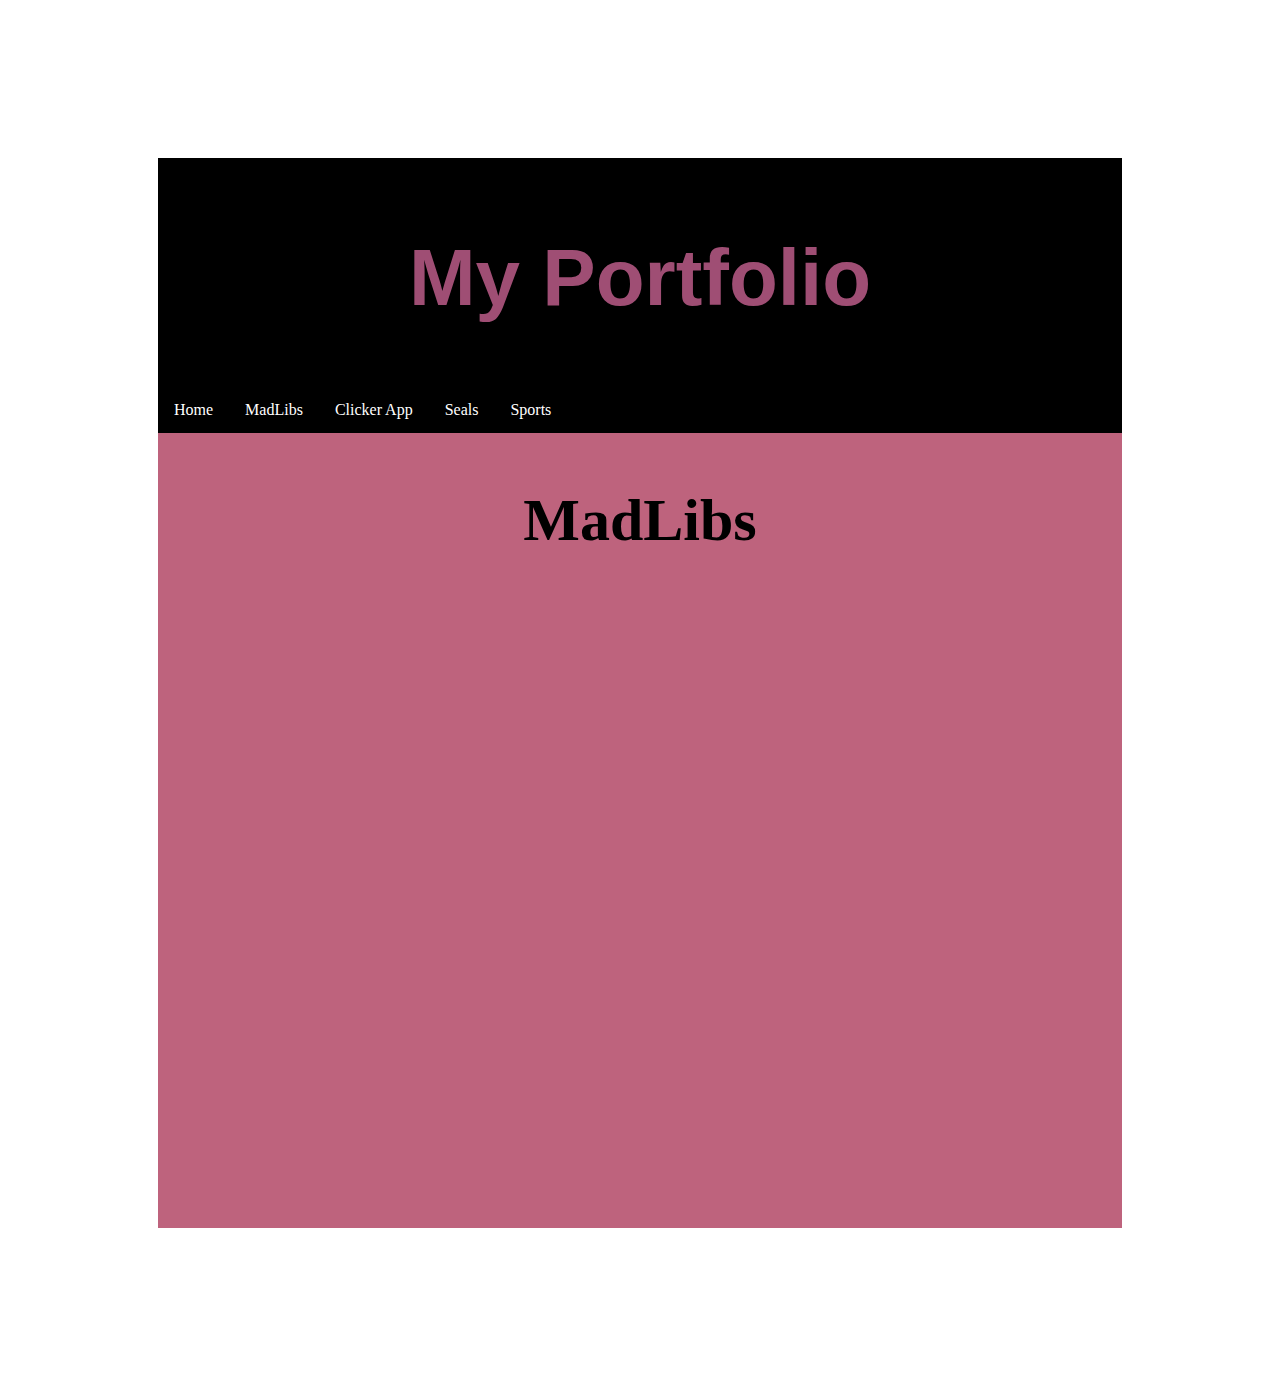
==== clickerApp.html @ e7c36aa4 "Rename clickerApp to clickerApp.html" ====
<html>
<head>
    <LINK href = "style.css" rel="stylesheet" type="text/css" >
      </head>
 <body>
  <div id="header">
    <h1> My Portfolio </h1>
  </div>

  <ul>
    <li><a href="index.html">Home</a></li>
    <li><a href="MadLibs.html">MadLibs</a></li>
    <li><a href="contact.asp">Clicker App</a></li>
    <li><a href="about.asp">Seals</a></li>
    <li><a href="about.asp">Sports</a></li>
  </ul>
  <div id="body">

  <h2>
    MadLibs
    </h2>
     
 <div class="app">
   <iframe width="352" height="620" style="border: 0px;" src="https://studio.code.org/projects/applab/7RpWyExopY-Os-Api5jyOXMK7f4u3aIL7WR7fPzj_TQ/embed"></iframe>

    </div>
    
  </div>

</body>
 </html>
---- style.css ----
body{
  background-image: url(https://www.photohdx.com/images/2016/03/dark-purple-texture-background.jpg);
   background-repeat: no-repeat;
  background-size: cover;
  padding:150px;
   background-attachment: fixed;
}
img {
  display: block;
  margin-left: auto;
  margin-right: auto;
}
#header{
  padding: 10px;
  background-color:black;
  padding-top: 20px;
}
#body{
  background-color: #BE637D;
  padding: 3px;
  
}
h1{
  text-align:center;
  font-size: 500%;
  font-family: helvetica;
  color: #9F4E74;
}
ul {
  list-style-type: none;
  margin: 0;
  padding: 0;
  overflow: hidden;
  background-color: black;
}

li {
  float: left;
}

li a {
  display: block;
  color: white;
  text-align: center;
  padding: 14px 16px;
  text-decoration: none;
}


li a:hover {
  background-color: #333;
  color:#9F4E74;
}

p,th,td{
  color: black;
  font-family: helvetica;
  font-size: 20px;
}
table, th, td {
  border: 0px;
  font-family:helvetica;
  border-collapse: collapse;
  padding: 60px;
  padding-top: 0px;
  padding-bottom: 10px;
  text-align: justify;
   line-height: 1.6;
}
table{
  margin-bottom: 30px;
}
h2{
 text-align:center;
 font-size: 60px;
}

#cap{
  font-size:15px;
  text-align: center;
}

#anatomy, #dis, #diet{
    color: black; text-decoration: none;
}
#button:hover{
  background-color:#8F4E74;
}

input[type=button] {
  background-color: #9F4E74;
  border: none;
  color: black;
  padding: 16px 32px;
  text-decoration: none;
  margin: 4px 2px;
  cursor: pointer;
  align:center;
}
#but{
  text-align:center;
}
.app{
  text-align:center;
  top-padding: 30px;
  left-padding: 70px;
}
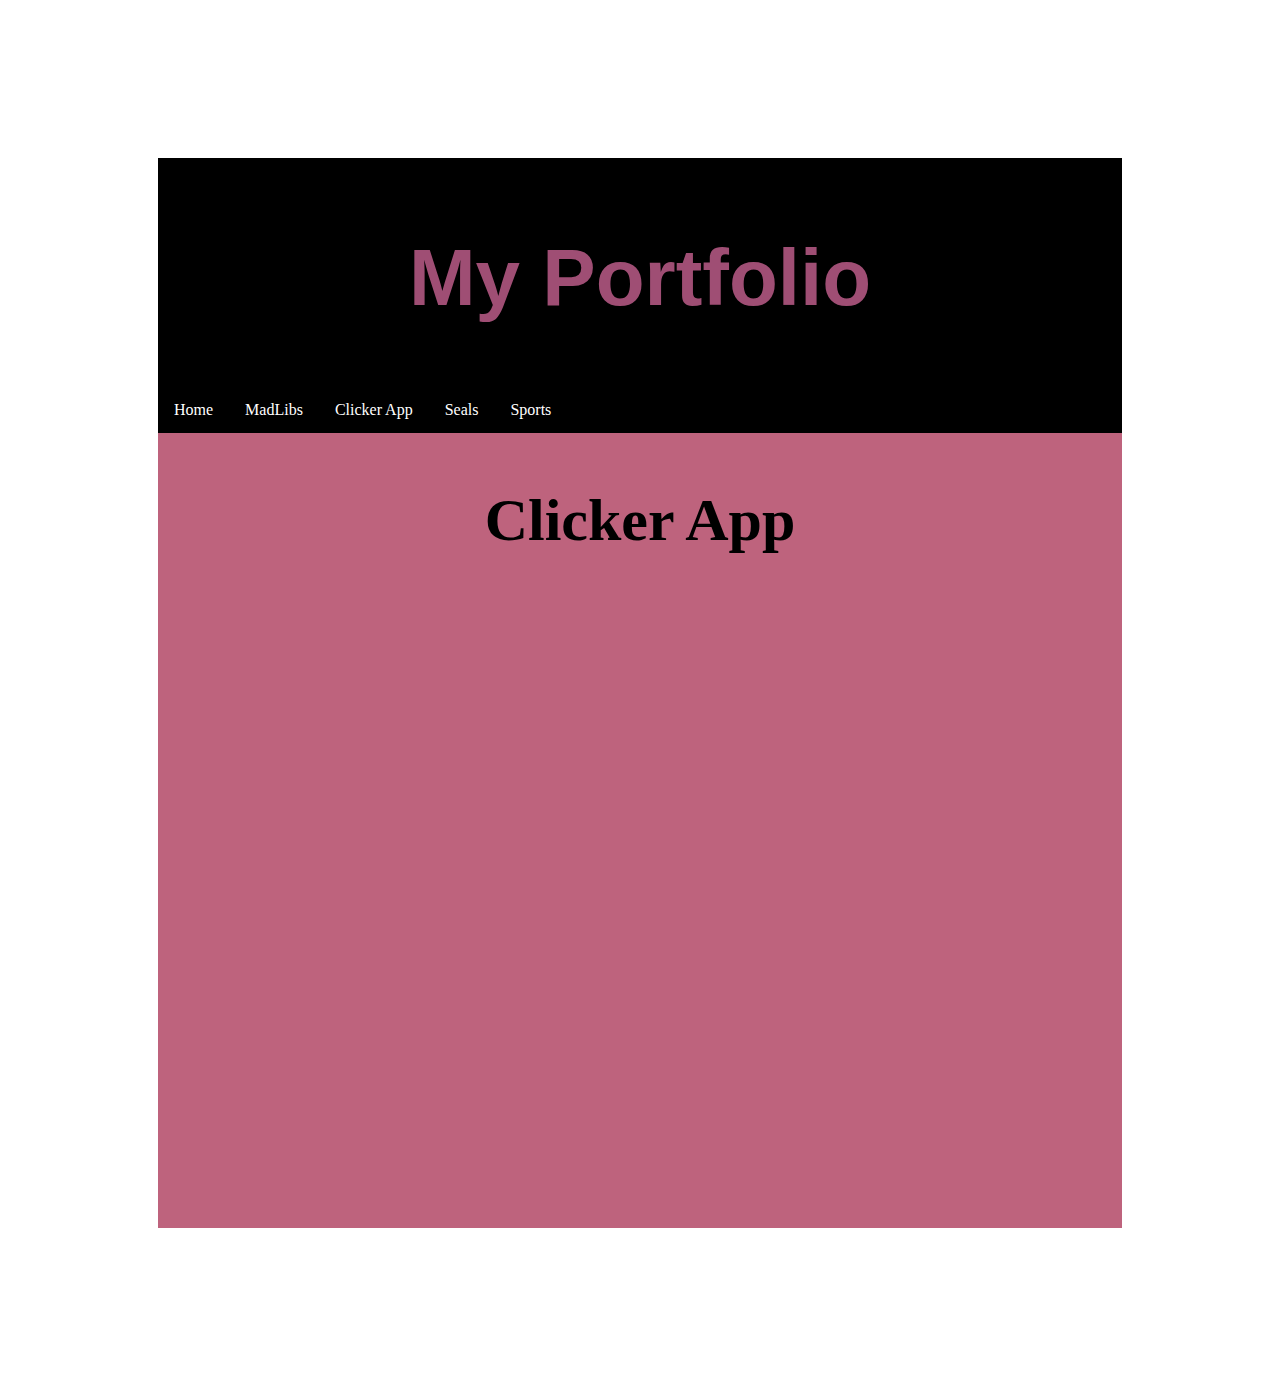
==== commit 8ba6ecd1: "Update clickerApp.html" ====
--- a/clickerApp.html
+++ b/clickerApp.html
@@ -10,18 +10,18 @@
   <ul>
     <li><a href="index.html">Home</a></li>
     <li><a href="MadLibs.html">MadLibs</a></li>
-    <li><a href="contact.asp">Clicker App</a></li>
+    <li><a href="clickerApp.html">Clicker App</a></li>
     <li><a href="about.asp">Seals</a></li>
     <li><a href="about.asp">Sports</a></li>
   </ul>
   <div id="body">
 
   <h2>
-    MadLibs
+    Clicker App
     </h2>
      
  <div class="app">
-   <iframe width="352" height="620" style="border: 0px;" src="https://studio.code.org/projects/applab/7RpWyExopY-Os-Api5jyOXMK7f4u3aIL7WR7fPzj_TQ/embed"></iframe>
+   <iframe width="400" height="620" style="border: 0px;" src="https://studio.code.org/projects/applab/7RpWyExopY-Os-Api5jyOXMK7f4u3aIL7WR7fPzj_TQ/embed"></iframe>
 
     </div>
     
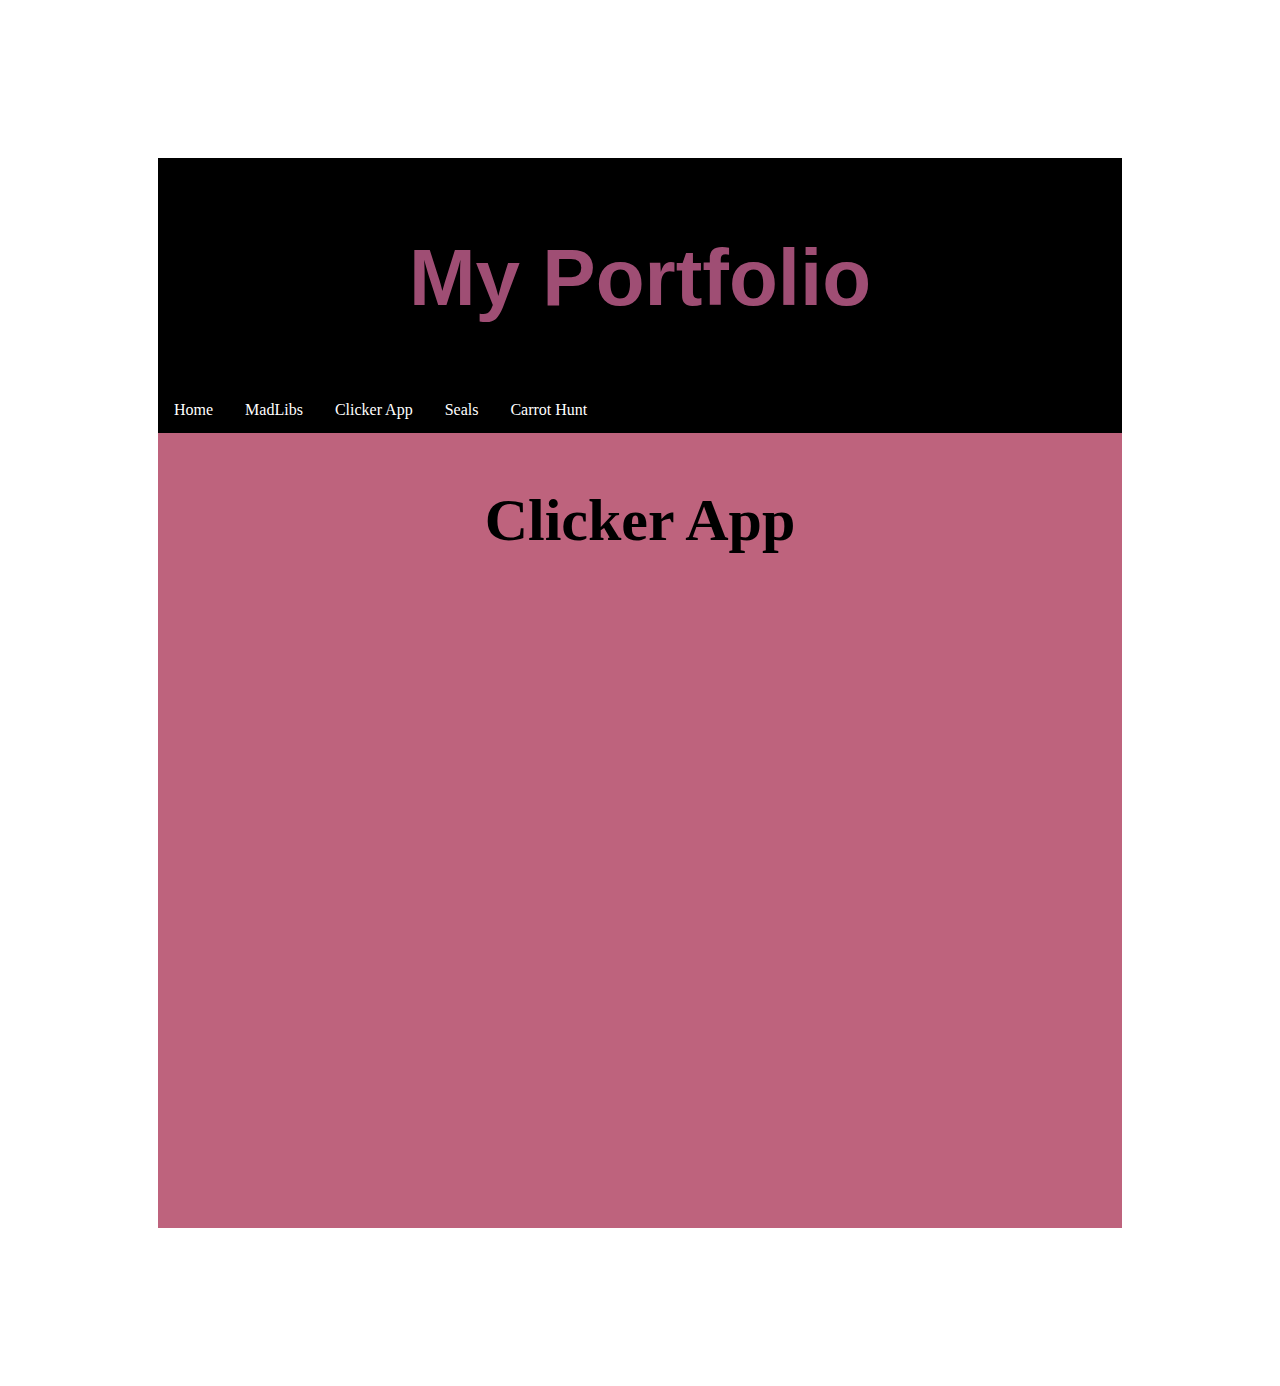
==== commit 914e585e: "Update clickerApp.html" ====
--- a/clickerApp.html
+++ b/clickerApp.html
@@ -7,12 +7,12 @@
     <h1> My Portfolio </h1>
   </div>
 
-  <ul>
+ <ul>
     <li><a href="index.html">Home</a></li>
     <li><a href="MadLibs.html">MadLibs</a></li>
     <li><a href="clickerApp.html">Clicker App</a></li>
-    <li><a href="about.asp">Seals</a></li>
-    <li><a href="about.asp">Sports</a></li>
+    <li><a href="seals.html">Seals</a></li>
+    <li><a href="rabbitGame.html">Carrot Hunt</a></li>
   </ul>
   <div id="body">
 
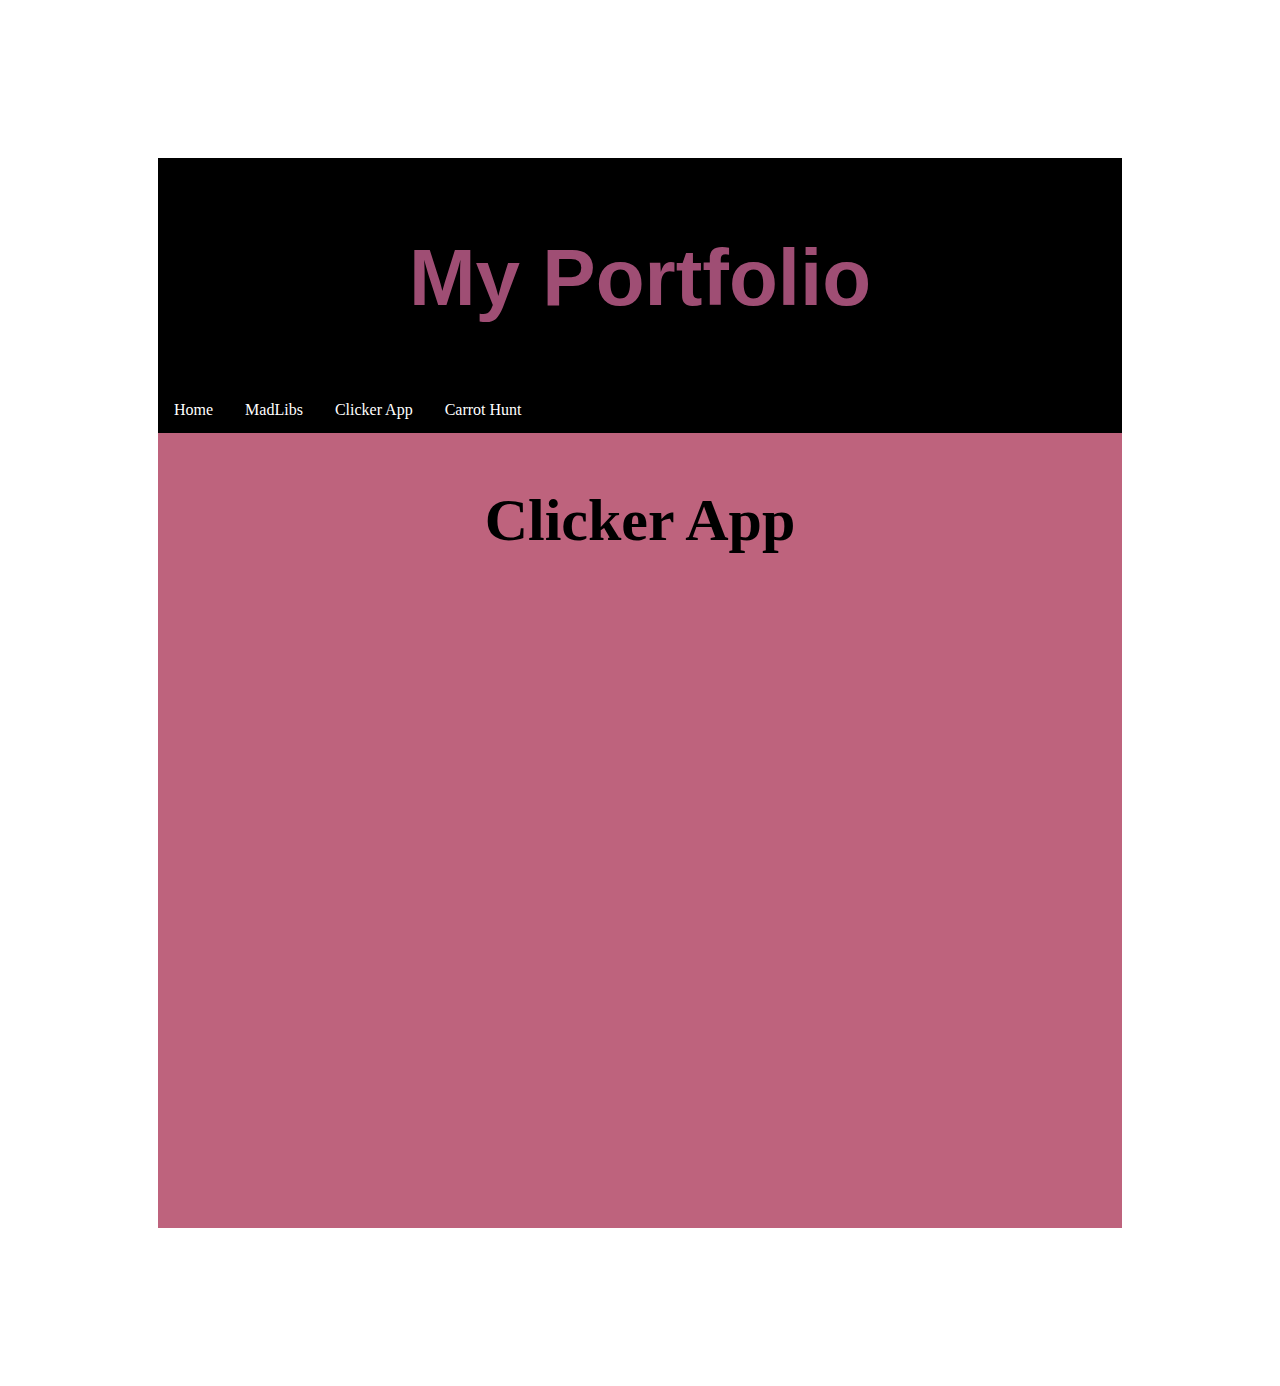
==== commit 33ca3377: "Update clickerApp.html" ====
--- a/clickerApp.html
+++ b/clickerApp.html
@@ -11,7 +11,7 @@
     <li><a href="index.html">Home</a></li>
     <li><a href="MadLibs.html">MadLibs</a></li>
     <li><a href="clickerApp.html">Clicker App</a></li>
-    <li><a href="seals.html">Seals</a></li>
+
     <li><a href="rabbitGame.html">Carrot Hunt</a></li>
   </ul>
   <div id="body">
